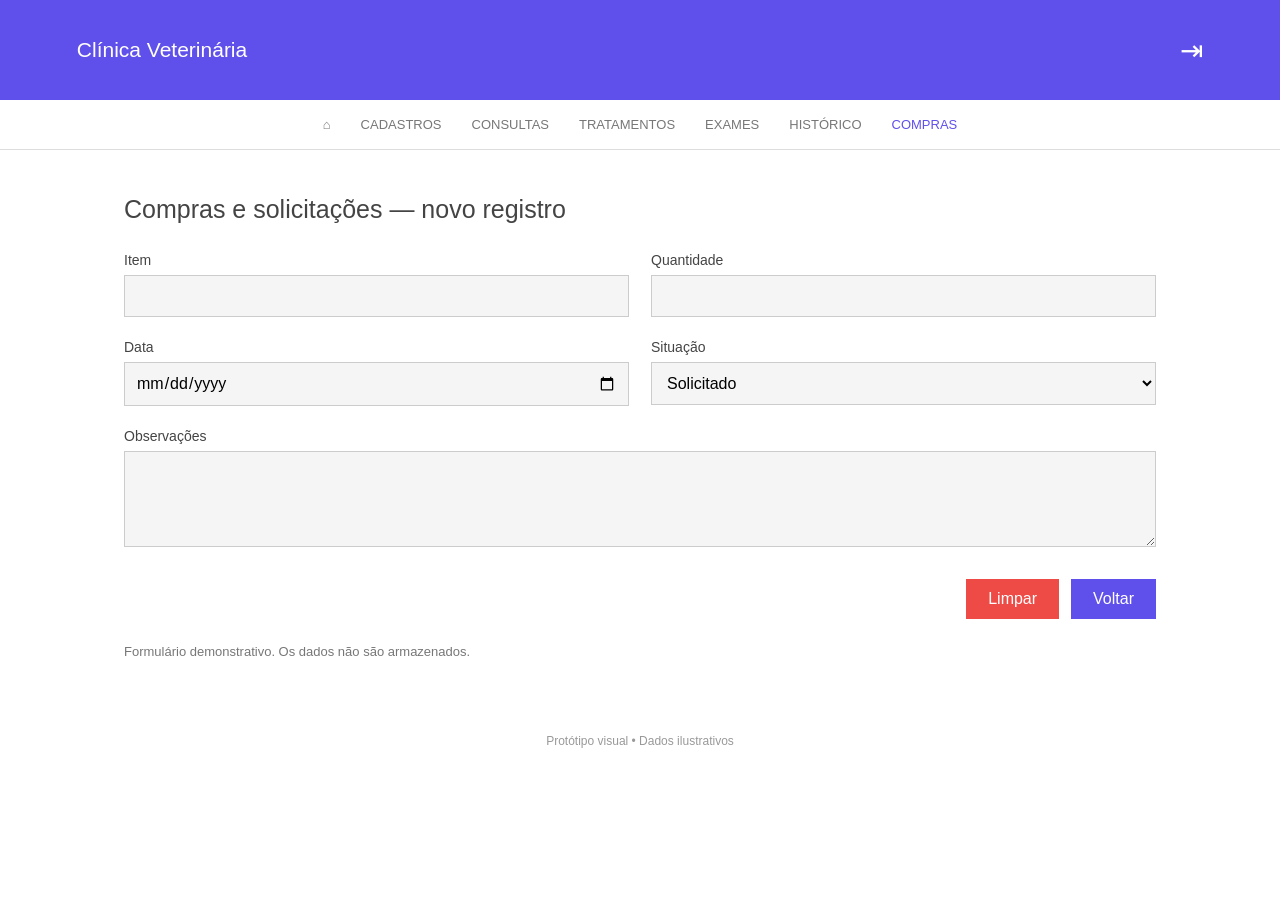
==== novo-compras.html @ fe546abc "initial commit" ====
<!DOCTYPE html>
<html lang="pt-BR">
  <head>
    <meta charset="UTF-8">
    <meta name="viewport" content="width=device-width, initial-scale=1">
    <title>
      Compras e solicitações | Clínica Veterinária
    </title>
    <link rel="stylesheet" href="styles.css">
  </head>
  <body>
    <header class="topbar">
      <a class="brand" href="inicio.html">
        Clínica Veterinária
      </a>
      <a class="logout" href="index.html" aria-label="Sair">
        ⇥
      </a>
    </header>
    <nav aria-label="Menu principal">
      <a href="inicio.html">
        ⌂
      </a>
      <a href="cadastros.html">
        CADASTROS
      </a>
      <a href="consultas.html">
        CONSULTAS
      </a>
      <a href="tratamentos.html">
        TRATAMENTOS
      </a>
      <a href="exames.html">
        EXAMES
      </a>
      <a href="historico.html">
        HISTÓRICO
      </a>
      <a href="compras.html" aria-current="page">
        COMPRAS
      </a>
    </nav>
    <main>
      <div class="page-heading">
        <h1>
          Compras e solicitações — novo registro
        </h1>
      </div>
      <form>
        <div class="form-grid">
          <div class="">
            <label for="campo-0">
              Item
            </label>
            <input id="campo-0" type="text">
          </div>
          <div class="">
            <label for="campo-1">
              Quantidade
            </label>
            <input id="campo-1" type="number">
          </div>
          <div class="">
            <label for="campo-2">
              Data
            </label>
            <input id="campo-2" type="date">
          </div>
          <div class="">
            <label for="campo-3">
              Situação
            </label>
            <select id="campo-3">
              <option>
                Solicitado
              </option>
              <option>
                Aprovado
              </option>
              <option>
                Recebido
              </option>
            </select>
          </div>
          <div class="wide">
            <label for="campo-4">
              Observações
            </label>
            <textarea id="campo-4" rows="4">
            </textarea>
          </div>
        </div>
        <div class="actions">
          <button class="button red" type="reset">
            Limpar
          </button>
          <a class="button" href="compras.html">
            Voltar
          </a>
        </div>
        <p class="note">
          Formulário demonstrativo. Os dados não são armazenados.
        </p>
      </form>
    </main>
    <footer>
      Protótipo visual • Dados ilustrativos
    </footer>
  </body>
</html>
---- styles.css ----
* {
  box-sizing:border-box
}

:root {
  --purple:#6050eb;
  --red:#ef4b46;
  --green:#68c783;
  --gray:#e6e6e6
}

body {
  margin:0;
  font-family:Arial,Helvetica,sans-serif;
  color:#444;
  background:#fff
}

a {
  color:inherit;
  text-decoration:none
}

button,input,select,textarea {
  font:inherit
}

a:focus-visible,button:focus-visible,input:focus-visible,select:focus-visible,textarea:focus-visible {
  outline:3px solid #25205e;
  outline-offset:3px
}

.topbar {
  height:100px;
  background:var(--purple);
  display:flex;
  align-items:center;
  justify-content:space-between;
  padding:0 6%;
  color:white
}

.brand {
  font-size:21px
}

.logout {
  font-size:28px
}

nav {
  display:flex;
  justify-content:center;
  gap:30px;
  border-bottom:1px solid #ddd;
  padding:17px 20px;
  font-size:13px;
  color:#777;
  flex-wrap:wrap
}

nav a:hover,nav a[aria-current] {
  color:var(--purple)
}

main {
  max-width:1080px;
  margin:45px auto;
  padding:0 24px
}

.dashboard {
  display:grid;
  grid-template-columns:repeat(3,1fr);
  gap:28px;
  max-width:960px;
  margin:65px auto
}

.tile {
  min-height:180px;
  padding:22px 24px;
  display:flex;
  flex-direction:column;
  justify-content:space-between;
  color:white;
  background:var(--purple);
  font-size:24px;
  transition:filter .15s
}

.tile:nth-child(odd) {
  background:var(--red)
}

.tile:hover {
  filter:brightness(.93)
}

.tile svg {
  width:46px;
  height:46px;
  align-self:flex-end;
  stroke:currentColor;
  stroke-width:1.5;
  fill:none
}

.page-heading {
  display:flex;
  align-items:center;
  justify-content:space-between;
  gap:20px;
  margin-bottom:28px
}

h1 {
  font-size:25px;
  font-weight:400;
  margin:0
}

h2 {
  font-size:19px;
  font-weight:400
}

.button {
  display:inline-block;
  padding:11px 22px;
  border:0;
  background:var(--purple);
  color:white;
  cursor:pointer
}

.button.green {
  background:var(--green)
}

.button.red {
  background:var(--red)
}

.search {
  display:flex;
  gap:12px;
  margin-bottom:24px
}

.search input {
  flex:1
}

input,select,textarea {
  width:100%;
  padding:11px;
  border:1px solid #ccc;
  background:#f5f5f5;
  border-radius:0
}

label {
  display:block;
  font-size:14px;
  margin-bottom:7px
}

.table-wrap {
  overflow-x:auto
}

table {
  border-collapse:collapse;
  width:100%;
  font-size:14px;
  white-space:nowrap
}

th {
  background:var(--purple);
  color:white;
  text-align:left;
  font-weight:400
}

th,td {
  padding:16px;
  border:1px solid #ddd
}

tbody tr:nth-child(even) {
  background:#f3f3f3
}

.action {
  color:var(--purple);
  text-decoration:underline
}

.form-grid {
  display:grid;
  grid-template-columns:1fr 1fr;
  gap:22px
}

.wide {
  grid-column:1/-1
}

.actions {
  display:flex;
  justify-content:flex-end;
  gap:12px;
  margin-top:28px
}

.note {
  font-size:13px;
  color:#777;
  margin-top:25px
}

.login-page {
  background:var(--gray);
  min-height:100vh;
  display:grid;
  place-items:center;
  padding:24px
}

.login-box {
  background:var(--purple);
  width:370px;
  max-width:100%;
  padding:65px;
  color:white
}

.login-box h1 {
  text-align:center;
  color:white;
  margin-bottom:26px;
  font-size:30px
}

.login-box input {
  padding:9px;
  margin-bottom:16px;
  background:#eee
}

.login-box label {
  font-size:13px
}

.login-box .button {
  width:100%;
  text-align:center;
  margin-top:8px
}

.login-box small {
  display:block;
  margin-top:18px;
  text-align:center;
  font-size:11px
}

footer {
  text-align:center;
  color:#999;
  font-size:12px;
  padding:30px
}

@media(max-width:700px) {
  .topbar {
    height:75px
  }
  .brand {
    font-size:17px
  }
  nav {
    gap:16px;
    font-size:11px
  }
  .dashboard {
    grid-template-columns:repeat(2,1fr);
    gap:14px;
    margin:35px auto
  }
  .tile {
    font-size:18px;
    min-height:155px;
    padding:18px
  }
  .form-grid {
    grid-template-columns:1fr
  }
  .wide {
    grid-column:auto
  }
  .page-heading {
    align-items:flex-start;
    flex-direction:column
  }
  .search {
    flex-wrap:wrap
  }
}

@media(max-width:380px) {
  .dashboard {
    grid-template-columns:1fr
  }
  .login-box {
    padding:40px
  }
}
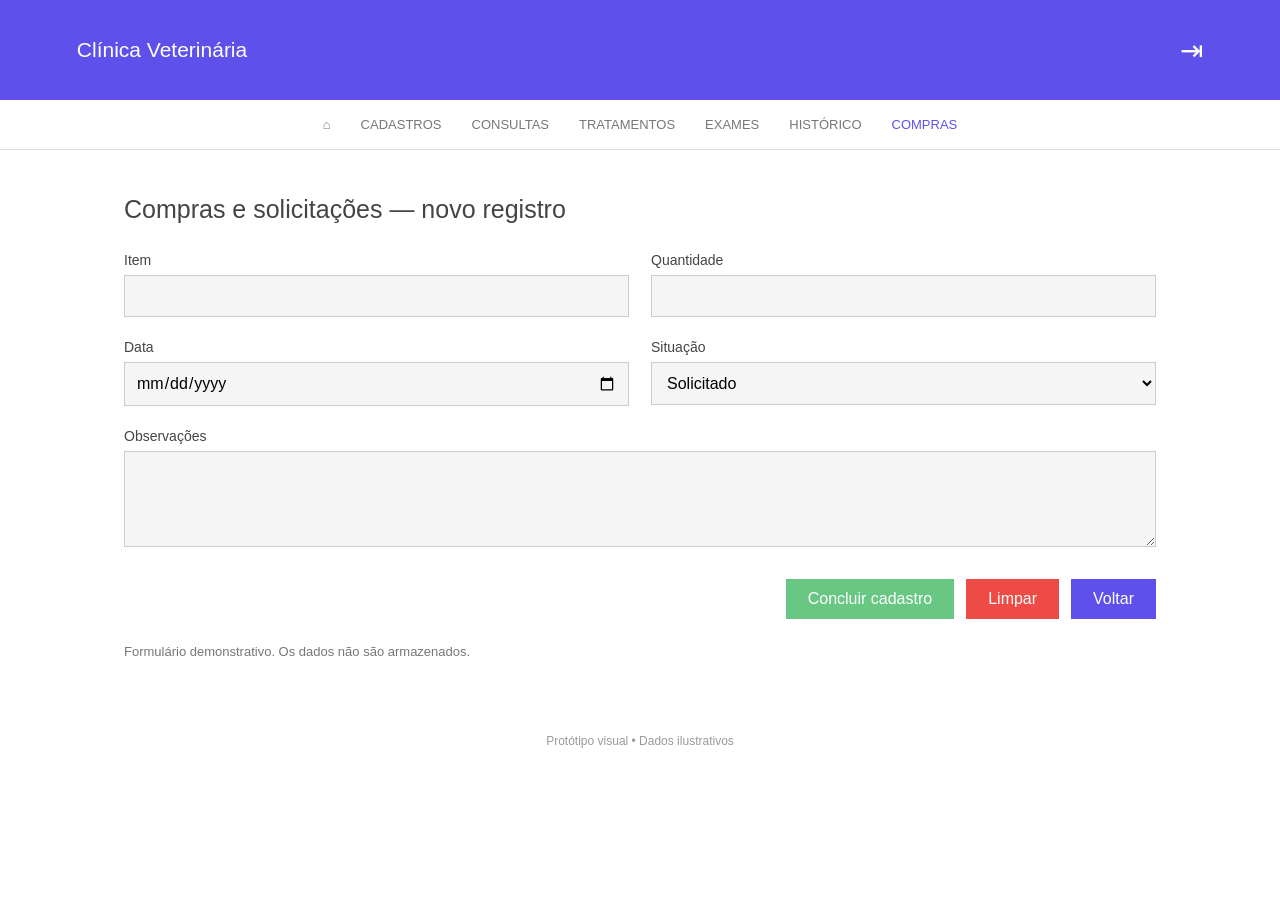
==== commit 52b8fe8e: "correção" ====
--- a/novo-compras.html
+++ b/novo-compras.html
@@ -46,7 +46,7 @@
           Compras e solicitações — novo registro
         </h1>
       </div>
-      <form>
+      <form action="compras.html" method="get">
         <div class="form-grid">
           <div class="">
             <label for="campo-0">
@@ -91,6 +91,9 @@
           </div>
         </div>
         <div class="actions">
+          <button class="button green" type="submit">
+            Concluir cadastro
+          </button>
           <button class="button red" type="reset">
             Limpar
           </button>
